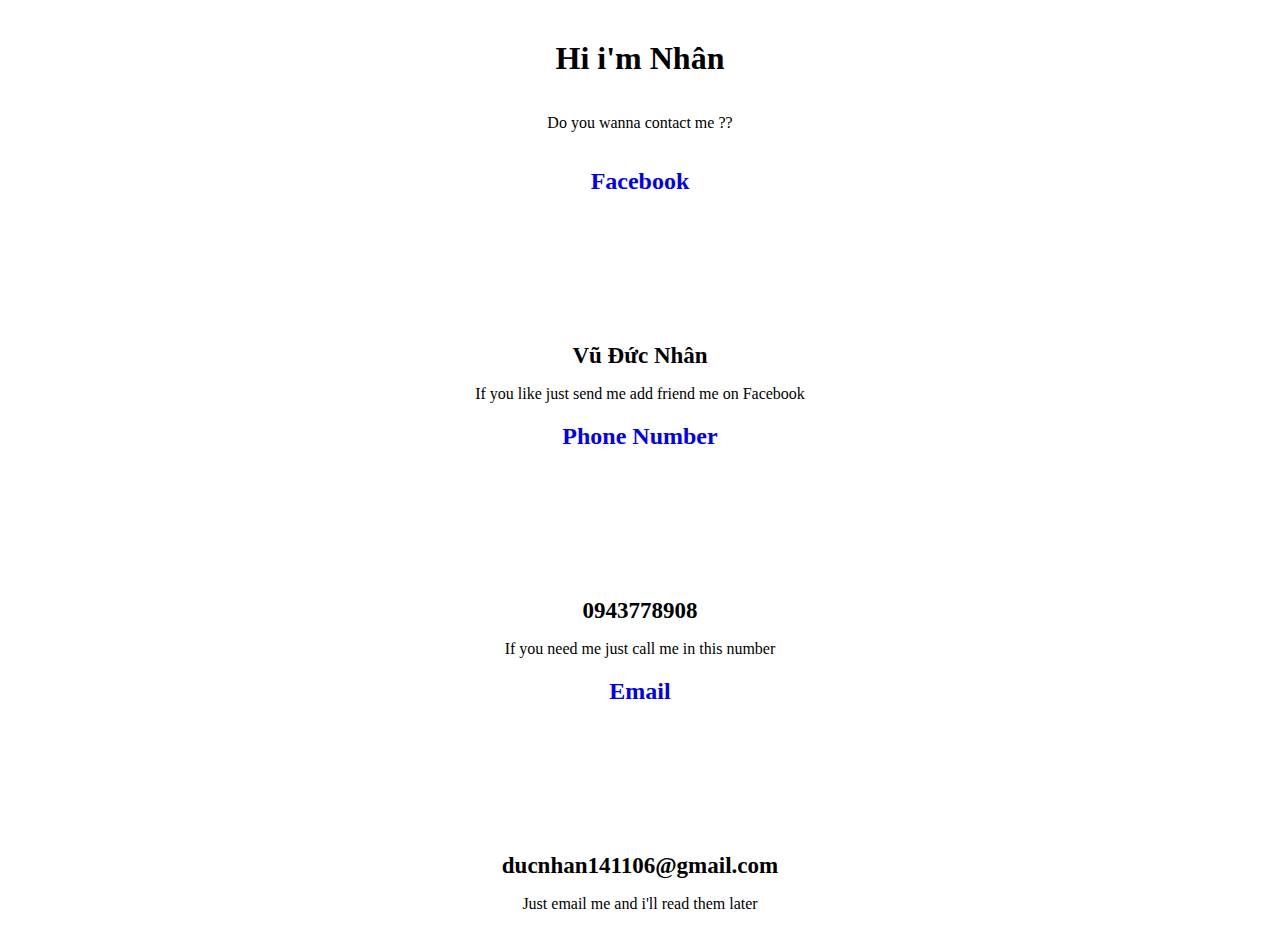
==== Index.html @ eeafd08b "Change to index name" ====
<html lang="vi">

<head>
    <meta charset="UTF-8">
    <meta http-equiv="X-UA-Compatible" content="IE=edge">
    <meta name="viewport" content="width=device-width, initial-scale=1.0">
    <!-- CSS only -->
    <link href="https://cdn.jsdelivr.net/npm/bootstrap@5.1.3/dist/css/bootstrap.min.css" rel="stylesheet" integrity="sha384-1BmE4kWBq78iYhFldvKuhfTAU6auU8tT94WrHftjDbrCEXSU1oBoqyl2QvZ6jIW3" crossorigin="anonymous">
    <!-- JavaScript Bundle with Popper -->
    <script src="https://cdn.jsdelivr.net/npm/bootstrap@5.1.3/dist/js/bootstrap.bundle.min.js" integrity="sha384-ka7Sk0Gln4gmtz2MlQnikT1wXgYsOg+OMhuP+IlRH9sENBO0LRn5q+8nbTov4+1p" crossorigin="anonymous"></script>
    <link rel="stylesheet" href="Web.css">
    <title>Info web</title>
</head>

<body>
    <div class="row center">
        <div class="col-sm-12 col-md-12 col-lg-12">
            <h1 class="heading">Hi i'm Nhân</h1>
            <p class="subheading">Do you wanna contact me ??</p>
        </div>

        <div class="col-sm-12 col-md-6 col-lg-4">
            <h2><a href="https://www.facebook.com/vdn.sg.coder.pts" class="link">Facebook</a></h2>
            <a href="https://www.facebook.com/vdn.sg.coder.pts">
                <div class="img" id="nhan"></div>
            </a>
            <p></p>
            <p><span>Vũ Đức Nhân</span></p>
            <p>If you like just send me add friend me on Facebook</p>
        </div>

        <div class="col-sm-12 col-md-6 col-lg-4">
            <h2><a href="#" class="link" onclick="phone()">Phone Number</a></h2>
            <a href="#" onclick="phone()">
                <div class="img" id="call"></div>
            </a>
            <p></p>
            <p><span>0943778908</span></p>
            <p>If you need me just call me in this number</p>
        </div>

        <div class="col-sm-12 col-md-6 col-lg-4">
            <h2><a href="#" class="link" onclick="email()">Email</a></h2>
            <a href="#" onclick="email()">
                <div class="img" id="email"></div>
            </a>
            <p></p>
            <p><span>ducnhan141106@gmail.com</span></p>
            <p>Just email me and i'll read them later</p>
        </div>
    </div>
    <script type="text/javascript" src="Web.js"></script>
</body>

</html>
---- Web.css ----
span {
    font-weight: bold;
    font-size: 23px;
}

.center {
    text-align: center;
}

.link {
    text-decoration: none;
}

.img {
    display: inline-block;
    background-position: center;
    background-size: 7em;
    height: 7em;
    width: 7em;
    border-radius: 50%;
    background-repeat: no-repeat;
}

.heading {
    padding: 1em 0 0.5em;
}

.subheading {
    padding: 0 0 1em;
}

#nhan {
    background-image: url("https://scontent-xsp1-3.xx.fbcdn.net/v/t39.30808-6/218325715_965654857553387_7752412335105348165_n.jpg?_nc_cat=100&ccb=1-5&_nc_sid=09cbfe&_nc_ohc=2xU5O1KiMiwAX8jlZs1&tn=6ocPK-CExaT5932I&_nc_ht=scontent-xsp1-3.xx&oh=00_AT9PseVas1v6HGEjhcOoen9aewxWcdrSzuChYZcATtSq1A&oe=61CF9E6E");
}

#hoang {
    background-image: url("https://scontent.fdad3-3.fna.fbcdn.net/v/t1.6435-1/p200x200/147382539_814544362434874_6740859500118614261_n.jpg?_nc_cat=109&ccb=1-5&_nc_sid=7206a8&_nc_ohc=5oWJt8rpQdcAX94R3ex&_nc_ht=scontent.fdad3-3.fna&oh=00_AT_U3c-ueBR8ba87D0CVxw-ja9KgNHgjCa4DT42OaNtTag&oe=61E7FEB8");
}

#ahuy {
    background-image: url("https://scontent.fdad3-4.fna.fbcdn.net/v/t39.30808-1/s200x200/260322722_763777831687775_4203725837576082135_n.jpg?_nc_cat=105&ccb=1-5&_nc_sid=7206a8&_nc_ohc=QHivGp5gKEYAX9WWVPU&_nc_ht=scontent.fdad3-4.fna&oh=00_AT9Ht6T-voZpVHMkViqqneyig1j92mNefaE0t6dJ-ro-1A&oe=61C51C3D");
}

#vinh {
    background-image: url("https://scontent.fdad3-4.fna.fbcdn.net/v/t1.6435-9/180961332_957209585089137_6379690766040812051_n.jpg?_nc_cat=101&ccb=1-5&_nc_sid=09cbfe&_nc_ohc=quXQ9sQoqzMAX_yy20v&_nc_ht=scontent.fdad3-4.fna&oh=00_AT_3v5AxSaYYBJdCVho9apWt2ooCoexLJI1ceFAab8-beA&oe=61E4C5D6");
}

#dhuy {
    background-image: url("https://scontent.fdad3-2.fna.fbcdn.net/v/t39.30808-6/238100576_1482674422131586_8349418425362130677_n.jpg?_nc_cat=108&ccb=1-5&_nc_sid=09cbfe&_nc_ohc=RSCiO-M1PWkAX-b8ujv&_nc_ht=scontent.fdad3-2.fna&oh=00_AT_pKaTbHN49Zpt08ikNXvbIBGuOSBYVYUEHCJdt7dvGLA&oe=61C54592");
}

#tien {
    background-image: url("https://scontent.fdad3-2.fna.fbcdn.net/v/t39.30808-1/p200x200/259947569_586508672639053_4651641598416677551_n.jpg?_nc_cat=107&ccb=1-5&_nc_sid=7206a8&_nc_ohc=MA3HwbJEHFIAX8Udw85&_nc_ht=scontent.fdad3-2.fna&oh=00_AT82rVwABnnJ63fbFqUvqUMHboO2LSdymsBCNmpdBhSn8g&oe=61C5463E");
}

#khoi {
    background-image: url("https://scontent.fdad3-3.fna.fbcdn.net/v/t1.30497-1/143086968_2856368904622192_1959732218791162458_n.png?_nc_cat=1&ccb=1-5&_nc_sid=7206a8&_nc_ohc=7-dq37K8xb8AX_eSU0Q&tn=6ocPK-CExaT5932I&_nc_ht=scontent.fdad3-3.fna&oh=00_AT-LHVJopF2ZppRYSGzWcGSNpB88dn83W2YgecU97rqTSQ&oe=61E512F8");
}

#call {
    background-image: url("https://thumbs.dreamstime.com/b/phone-call-icon-isolated-white-background-phone-call-icon-trendy-design-style-web-site-mobile-app-phone-call-vector-182083251.jpg");
}

#email {
    background-image: url("https://cdn.iconscout.com/icon/free/png-256/email-2091034-1767507.png");
}
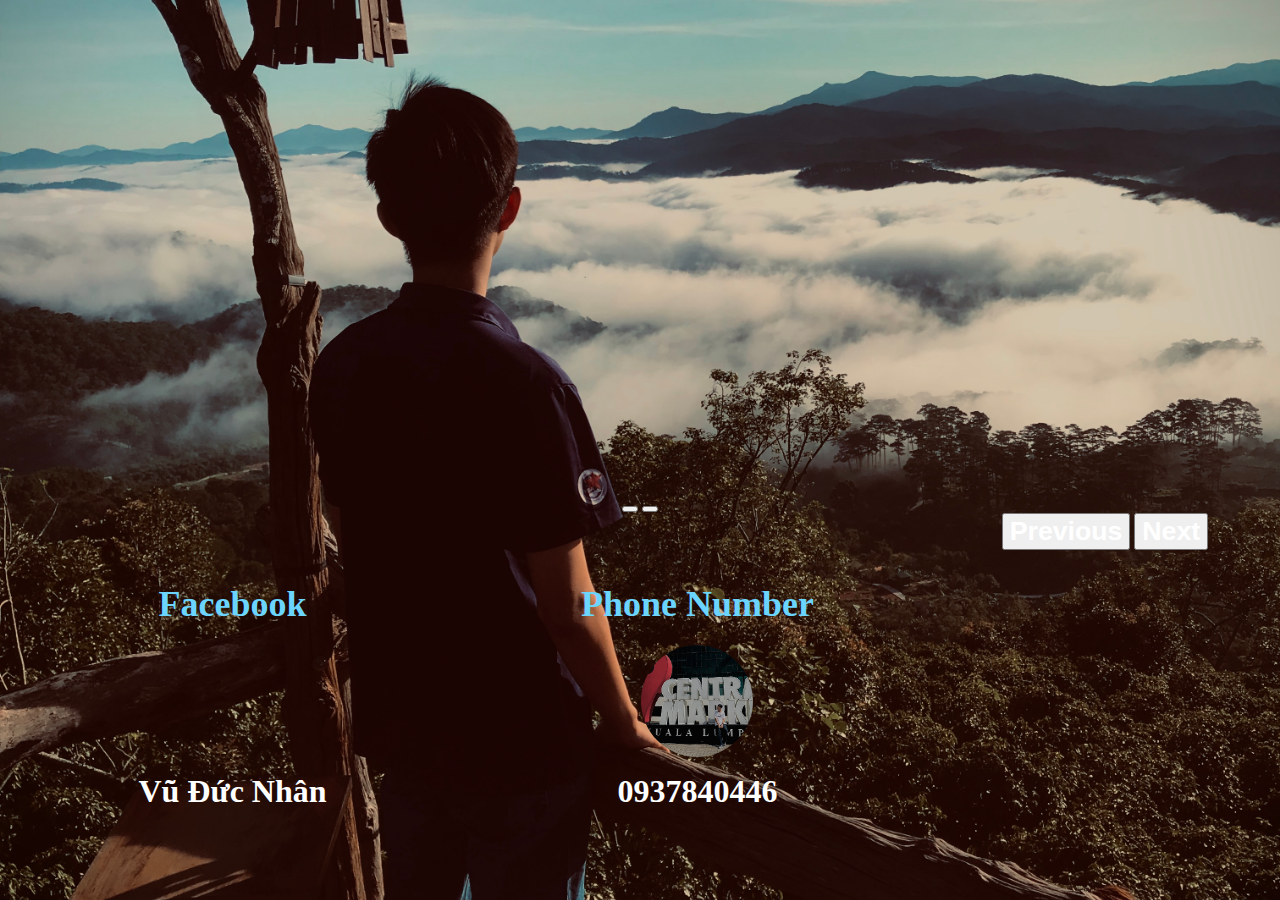
==== commit 0d145217: "new" ====
--- a/Index.html
+++ b/Index.html
@@ -9,44 +9,49 @@
     <!-- JavaScript Bundle with Popper -->
     <script src="https://cdn.jsdelivr.net/npm/bootstrap@5.1.3/dist/js/bootstrap.bundle.min.js" integrity="sha384-ka7Sk0Gln4gmtz2MlQnikT1wXgYsOg+OMhuP+IlRH9sENBO0LRn5q+8nbTov4+1p" crossorigin="anonymous"></script>
     <link rel="stylesheet" href="Web.css">
-    <title>Info web</title>
+    <title>Say hi to DNhan</title>
 </head>
 
 <body>
-    <div class="row center">
-        <div class="col-sm-12 col-md-12 col-lg-12">
-            <h1 class="heading">Hi i'm Nhân</h1>
-            <p class="subheading">Do you wanna contact me ??</p>
-        </div>
-
-        <div class="col-sm-12 col-md-6 col-lg-4">
-            <h2><a href="https://www.facebook.com/vdn.sg.coder.pts" class="link">Facebook</a></h2>
-            <a href="https://www.facebook.com/vdn.sg.coder.pts">
-                <div class="img" id="nhan"></div>
-            </a>
-            <p></p>
-            <p><span>Vũ Đức Nhân</span></p>
-            <p>If you like just send me add friend me on Facebook</p>
-        </div>
-
-        <div class="col-sm-12 col-md-6 col-lg-4">
-            <h2><a href="#" class="link" onclick="phone()">Phone Number</a></h2>
-            <a href="#" onclick="phone()">
-                <div class="img" id="call"></div>
-            </a>
-            <p></p>
-            <p><span>0943778908</span></p>
-            <p>If you need me just call me in this number</p>
-        </div>
-
-        <div class="col-sm-12 col-md-6 col-lg-4">
-            <h2><a href="#" class="link" onclick="email()">Email</a></h2>
-            <a href="#" onclick="email()">
-                <div class="img" id="email"></div>
-            </a>
-            <p></p>
-            <p><span>ducnhan141106@gmail.com</span></p>
-            <p>Just email me and i'll read them later</p>
+    <img class="header-background" src="jpeg//IMG_3536.HEIC">
+    <div class="menu">
+        <div id="carouselExampleCaptions" class="carousel slide" data-bs-ride="carousel">
+            <div class="carousel-indicators">
+                <button type="button" data-bs-target="#carouselExampleCaptions" data-bs-slide-to="0" class="active" aria-current="true" aria-label="Slide 1"></button>
+                <button type="button" data-bs-target="#carouselExampleCaptions" data-bs-slide-to="1" aria-label="Slide 2"></button>
+            </div>
+            <div class="carousel-inner">
+                <div class="carousel-item active">
+                    <div class="block d-block w-100">
+                        <h2><a href="https://www.facebook.com/vdn.sg.coder.pts" class="link header text">Facebook</a></h2>
+                        <a href="https://www.facebook.com/vdn.sg.coder.pts">
+                            <div class="img" id="nhan"></div>
+                        </a>
+                        <p></p>
+                        <p><span>Vũ Đức Nhân</span></p>
+                        <p></p>
+                    </div>
+                </div>
+                <div class="carousel-item">
+                    <div class="col-sm-12 col-md-6 col-lg-3 block d-block w-100">
+                        <h2><a href="#" class="link header text" onclick="phone()">Phone Number</a></h2>
+                        <a href="#" onclick="phone()">
+                            <div class="img" id="call"></div>
+                        </a>
+                        <p></p>
+                        <p><span>0937840446</span></p>
+                        <p></p>
+                    </div>
+                </div>
+            </div>
+            <button class="carousel-control-prev" type="button" data-bs-target="#carouselExampleCaptions" data-bs-slide="prev">
+              <span class="carousel-control-prev-icon" aria-hidden="true"></span>
+              <span class="visually-hidden">Previous</span>
+            </button>
+            <button class="carousel-control-next" type="button" data-bs-target="#carouselExampleCaptions" data-bs-slide="next">
+              <span class="carousel-control-next-icon" aria-hidden="true"></span>
+              <span class="visually-hidden">Next</span>
+            </button>
         </div>
     </div>
     <script type="text/javascript" src="Web.js"></script>
--- a/Web.css
+++ b/Web.css
@@ -1,10 +1,31 @@
+@font-face {
+    font-family: link;
+    src: url(jpeg/hlblong.ttf);
+}
+
+html {
+    width:max-content;
+    height: 100%;
+
+    right: 0;
+    object-fit: cover;
+    padding: 0;
+    border: 0;
+    margin-right: -10%;
+}
+
+body {
+    background-color: black;
+}
+
+p{
+    text-align: center;
+}
+
 span {
     font-weight: bold;
-    font-size: 23px;
-}
-
-.center {
-    text-align: center;
+    font-size: 2em;
+    color: white;
 }
 
 .link {
@@ -29,38 +50,74 @@
     padding: 0 0 1em;
 }
 
-#nhan {
-    background-image: url("https://scontent-xsp1-3.xx.fbcdn.net/v/t39.30808-6/218325715_965654857553387_7752412335105348165_n.jpg?_nc_cat=100&ccb=1-5&_nc_sid=09cbfe&_nc_ohc=2xU5O1KiMiwAX8jlZs1&tn=6ocPK-CExaT5932I&_nc_ht=scontent-xsp1-3.xx&oh=00_AT9PseVas1v6HGEjhcOoen9aewxWcdrSzuChYZcATtSq1A&oe=61CF9E6E");
+.block {
+    margin: 20px auto;
+    padding: 30px 20px 10px;
+    width: 60%;
 }
 
-#hoang {
-    background-image: url("https://scontent.fdad3-3.fna.fbcdn.net/v/t1.6435-1/p200x200/147382539_814544362434874_6740859500118614261_n.jpg?_nc_cat=109&ccb=1-5&_nc_sid=7206a8&_nc_ohc=5oWJt8rpQdcAX94R3ex&_nc_ht=scontent.fdad3-3.fna&oh=00_AT_U3c-ueBR8ba87D0CVxw-ja9KgNHgjCa4DT42OaNtTag&oe=61E7FEB8");
-}
-
-#ahuy {
-    background-image: url("https://scontent.fdad3-4.fna.fbcdn.net/v/t39.30808-1/s200x200/260322722_763777831687775_4203725837576082135_n.jpg?_nc_cat=105&ccb=1-5&_nc_sid=7206a8&_nc_ohc=QHivGp5gKEYAX9WWVPU&_nc_ht=scontent.fdad3-4.fna&oh=00_AT9Ht6T-voZpVHMkViqqneyig1j92mNefaE0t6dJ-ro-1A&oe=61C51C3D");
-}
-
-#vinh {
-    background-image: url("https://scontent.fdad3-4.fna.fbcdn.net/v/t1.6435-9/180961332_957209585089137_6379690766040812051_n.jpg?_nc_cat=101&ccb=1-5&_nc_sid=09cbfe&_nc_ohc=quXQ9sQoqzMAX_yy20v&_nc_ht=scontent.fdad3-4.fna&oh=00_AT_3v5AxSaYYBJdCVho9apWt2ooCoexLJI1ceFAab8-beA&oe=61E4C5D6");
-}
-
-#dhuy {
-    background-image: url("https://scontent.fdad3-2.fna.fbcdn.net/v/t39.30808-6/238100576_1482674422131586_8349418425362130677_n.jpg?_nc_cat=108&ccb=1-5&_nc_sid=09cbfe&_nc_ohc=RSCiO-M1PWkAX-b8ujv&_nc_ht=scontent.fdad3-2.fna&oh=00_AT_pKaTbHN49Zpt08ikNXvbIBGuOSBYVYUEHCJdt7dvGLA&oe=61C54592");
-}
-
-#tien {
-    background-image: url("https://scontent.fdad3-2.fna.fbcdn.net/v/t39.30808-1/p200x200/259947569_586508672639053_4651641598416677551_n.jpg?_nc_cat=107&ccb=1-5&_nc_sid=7206a8&_nc_ohc=MA3HwbJEHFIAX8Udw85&_nc_ht=scontent.fdad3-2.fna&oh=00_AT82rVwABnnJ63fbFqUvqUMHboO2LSdymsBCNmpdBhSn8g&oe=61C5463E");
-}
-
-#khoi {
-    background-image: url("https://scontent.fdad3-3.fna.fbcdn.net/v/t1.30497-1/143086968_2856368904622192_1959732218791162458_n.png?_nc_cat=1&ccb=1-5&_nc_sid=7206a8&_nc_ohc=7-dq37K8xb8AX_eSU0Q&tn=6ocPK-CExaT5932I&_nc_ht=scontent.fdad3-3.fna&oh=00_AT-LHVJopF2ZppRYSGzWcGSNpB88dn83W2YgecU97rqTSQ&oe=61E512F8");
+#nhan {
+    background-size: cover;
+    background-image: url("jpeg//IMG_1511.jpg");
+    background-position-y: -50px;
+    background-position-x: 0px;
 }
 
 #call {
-    background-image: url("https://thumbs.dreamstime.com/b/phone-call-icon-isolated-white-background-phone-call-icon-trendy-design-style-web-site-mobile-app-phone-call-vector-182083251.jpg");
+    background-size: cover;
+    background-image: url("jpeg//IMG_3108.jpg");
+    background-position-y: 0px;
+    background-position-x: -20px;
 }
 
-#email {
-    background-image: url("https://cdn.iconscout.com/icon/free/png-256/email-2091034-1767507.png");
+.header-background {
+    width: 100%;
+    height: 100%;
+    top: 0;
+    left: 0;
+    z-index: -20;
+    position: absolute;
+    object-fit: cover;
+}
+
+#right {
+    margin-left: 50%;
+    width: 50%
+}
+
+#left {
+    width: 50%;
+}
+
+.text {
+    color: rgb(107, 213, 255);
+    font-weight: bold;
+    font-size: 1.5em ;
+}
+
+.carousel .slide{
+    width: 100%;
+}
+
+.menu{
+    top: 55%;
+    left: 0;
+    text-align: center;
+    margin: 0 auto;
+    width: 100%;
+    position: absolute;
+}
+
+@media screen and (min-width: 992px) {
+    .block {
+        margin: 20px 1.1%;
+        float: left;
+        width: 31%;
+    }
+    .small {
+        display: none;
+    }
+    .large {
+        display: block;
+    }
 }